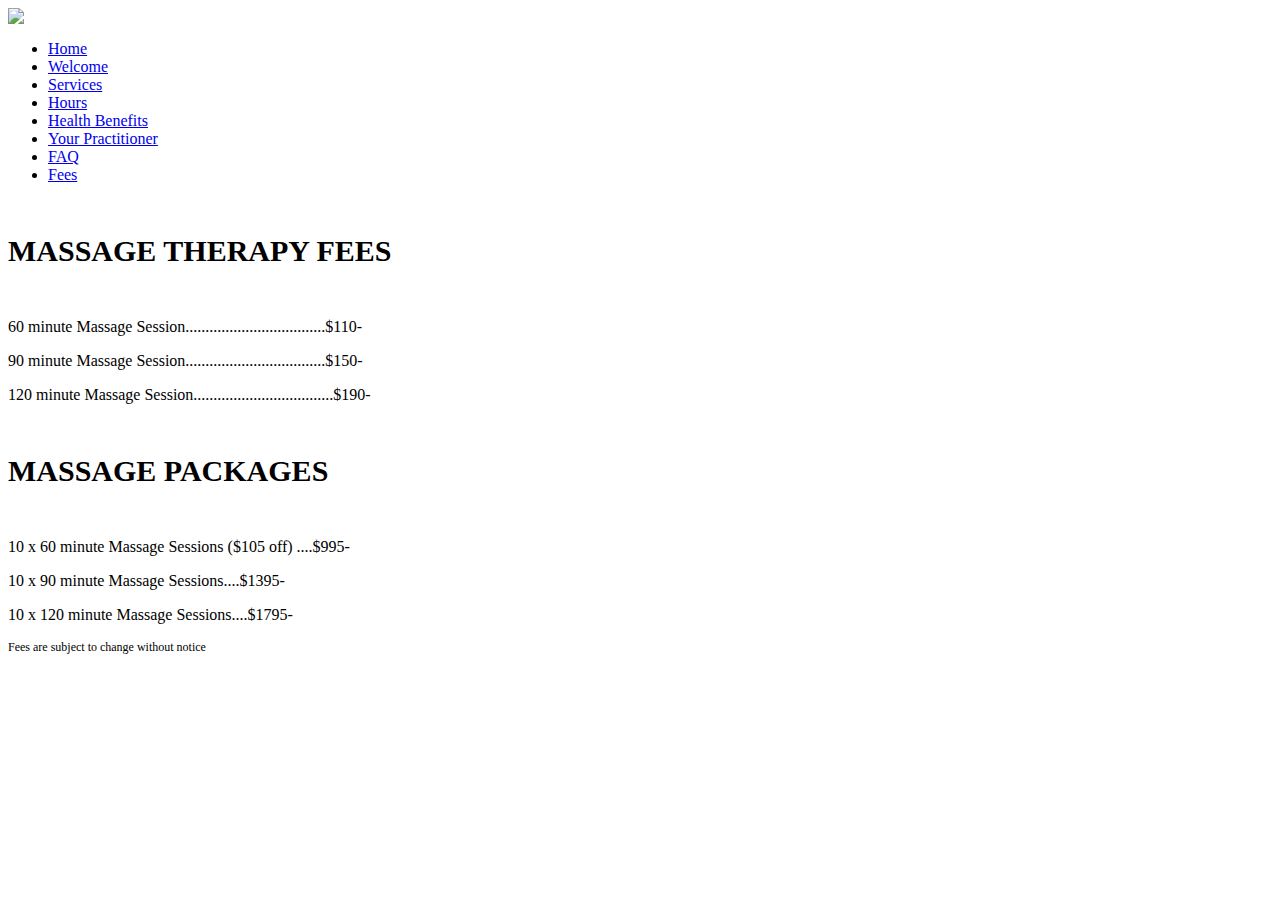
==== html/fees.html @ a1126b65 "Update fees.html" ====
<html>
	
	<head>
		<title>OptimalHealth</title>
  		<meta charset="utf-8"/>
		<link href="../css/style.css" rel="stylesheet" type="text/css" >
		<link rel="shortcut icon" href="../img/favicon.ico"/>
	</head>
	
	<body>
		<div class="Header">
			<img id="OptimalHealthLogo" src="../img/logo.png">
			<ul>
				<li>
					<a href="../index.html">Home</a>
				</li>
				<li>
					<a href="welcome.html">Welcome</a>
				</li>
				<li>
					<a href="services.html">Services</a>
				</li>
				<li>
					<a href="hours.html">Hours</a>
				</li>
				<li>
					<a href="health.html">Health Benefits</a>
				</li>
				<li>
					<a href="practitioner.html">Your Practitioner</a>
				</li>
						
				<li>
					<a href="faq.html">FAQ</a>
				</li>
				<li>
					<a href="fees.html">Fees</a>
				</li>
			</ul>
		</div>
		<div class="fees">
			<h1 style="font-size: 30px; padding-top: 30px; padding-bottom: 30px;">MASSAGE THERAPY FEES</h1>
			<p class= textBlock2 style="text-align: left;">60 minute Massage Session...................................$110-</p>
			<p class= textBlock2 style="text-align: left;">90 minute Massage Session...................................$150-</p>
			<p class= textBlock2 style="text-align: left;">120 minute Massage Session...................................$190-</p>
			<h1 style="font-size: 30px; padding-top: 30px; padding-bottom: 30px;">MASSAGE PACKAGES</h1>
			<p class= textBlock2 style="text-align: left;">10 x 60 minute Massage Sessions ($105 off) ....$995-</p>
			<p class= textBlock2 style="text-align: left;">10 x 90 minute Massage Sessions....$1395-</p>
			<p class= textBlock2 style="text-align: left;">10 x 120 minute Massage Sessions....$1795-</p>
			<p style="font-size: 12px;">Fees are subject to change without notice</p>
		</div>
	</body>
</html>
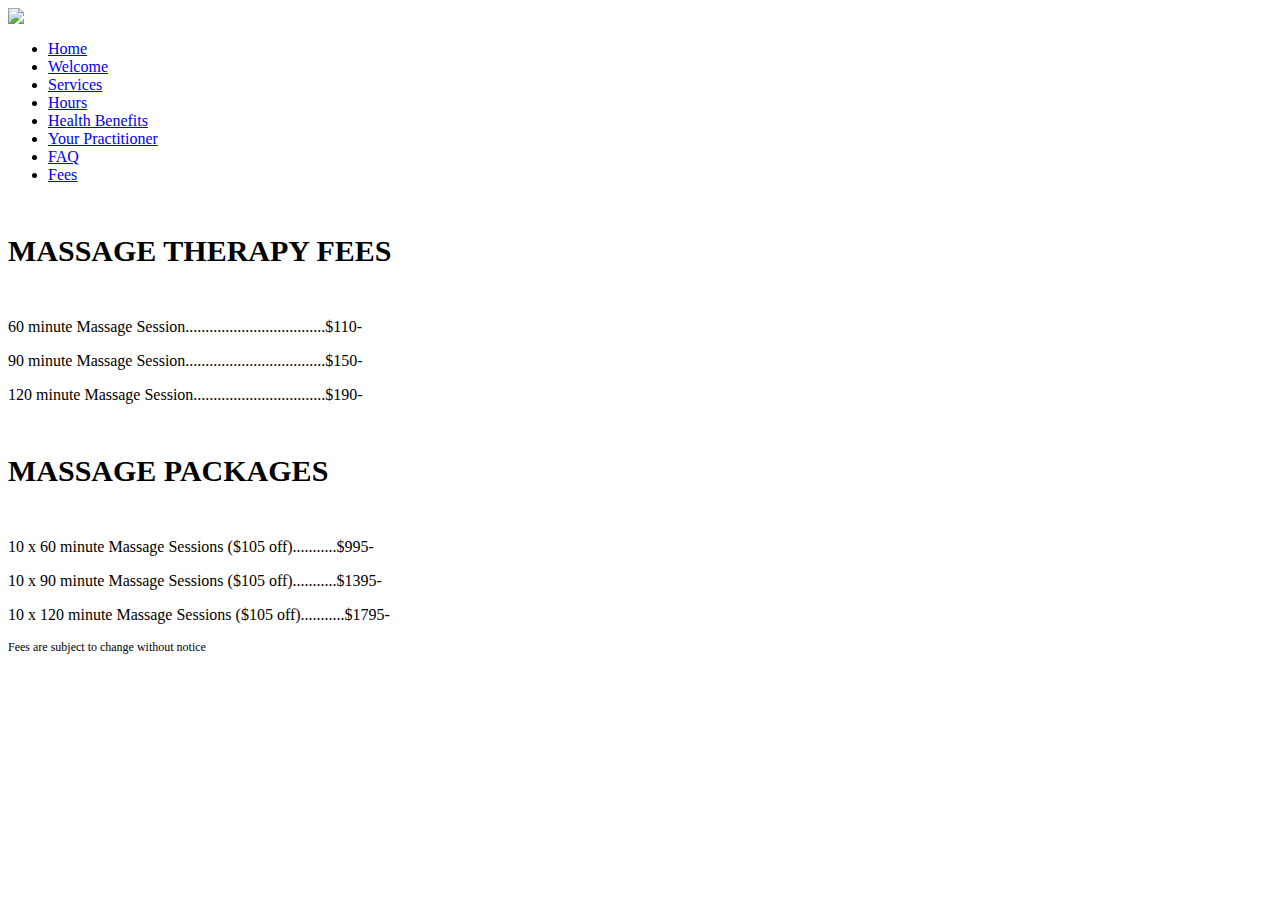
==== commit 01a5f633: "Update fees.html" ====
--- a/html/fees.html
+++ b/html/fees.html
@@ -42,11 +42,13 @@
 			<h1 style="font-size: 30px; padding-top: 30px; padding-bottom: 30px;">MASSAGE THERAPY FEES</h1>
 			<p class= textBlock2 style="text-align: left;">60 minute Massage Session...................................$110-</p>
 			<p class= textBlock2 style="text-align: left;">90 minute Massage Session...................................$150-</p>
-			<p class= textBlock2 style="text-align: left;">120 minute Massage Session...................................$190-</p>
+			<p class= textBlock2 style="text-align: left;">120 minute Massage Session.................................$190-</p>
 			<h1 style="font-size: 30px; padding-top: 30px; padding-bottom: 30px;">MASSAGE PACKAGES</h1>
-			<p class= textBlock2 style="text-align: left;">10 x 60 minute Massage Sessions ($105 off) ....$995-</p>
-			<p class= textBlock2 style="text-align: left;">10 x 90 minute Massage Sessions....$1395-</p>
-			<p class= textBlock2 style="text-align: left;">10 x 120 minute Massage Sessions....$1795-</p>
+			<p class= textBlock2 style="text-align: left;">10 x 60 minute Massage Sessions ($105 off)...........$995-
+</p>
+			<p class= textBlock2 style="text-align: left;">10 x 90 minute Massage Sessions ($105 off)...........$1395-
+</p>
+			<p class= textBlock2 style="text-align: left;">10 x 120 minute Massage Sessions ($105 off)...........$1795-</p>
 			<p style="font-size: 12px;">Fees are subject to change without notice</p>
 		</div>
 	</body>
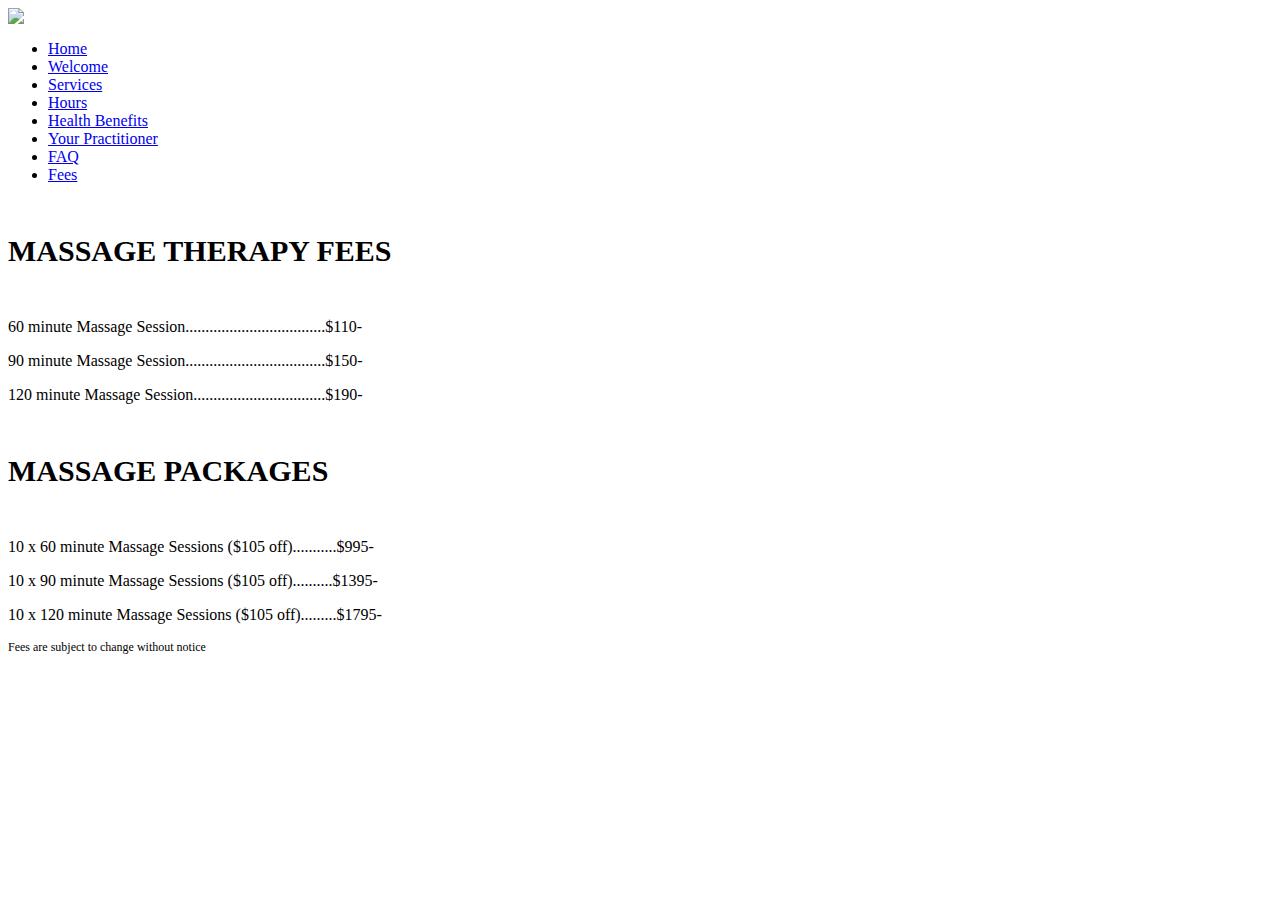
==== commit 449e6873: "Update fees.html" ====
--- a/html/fees.html
+++ b/html/fees.html
@@ -46,9 +46,9 @@
 			<h1 style="font-size: 30px; padding-top: 30px; padding-bottom: 30px;">MASSAGE PACKAGES</h1>
 			<p class= textBlock2 style="text-align: left;">10 x 60 minute Massage Sessions ($105 off)...........$995-
 </p>
-			<p class= textBlock2 style="text-align: left;">10 x 90 minute Massage Sessions ($105 off)...........$1395-
+			<p class= textBlock2 style="text-align: left;">10 x 90 minute Massage Sessions ($105 off)..........$1395-
 </p>
-			<p class= textBlock2 style="text-align: left;">10 x 120 minute Massage Sessions ($105 off)...........$1795-</p>
+			<p class= textBlock2 style="text-align: left;">10 x 120 minute Massage Sessions ($105 off).........$1795-</p>
 			<p style="font-size: 12px;">Fees are subject to change without notice</p>
 		</div>
 	</body>
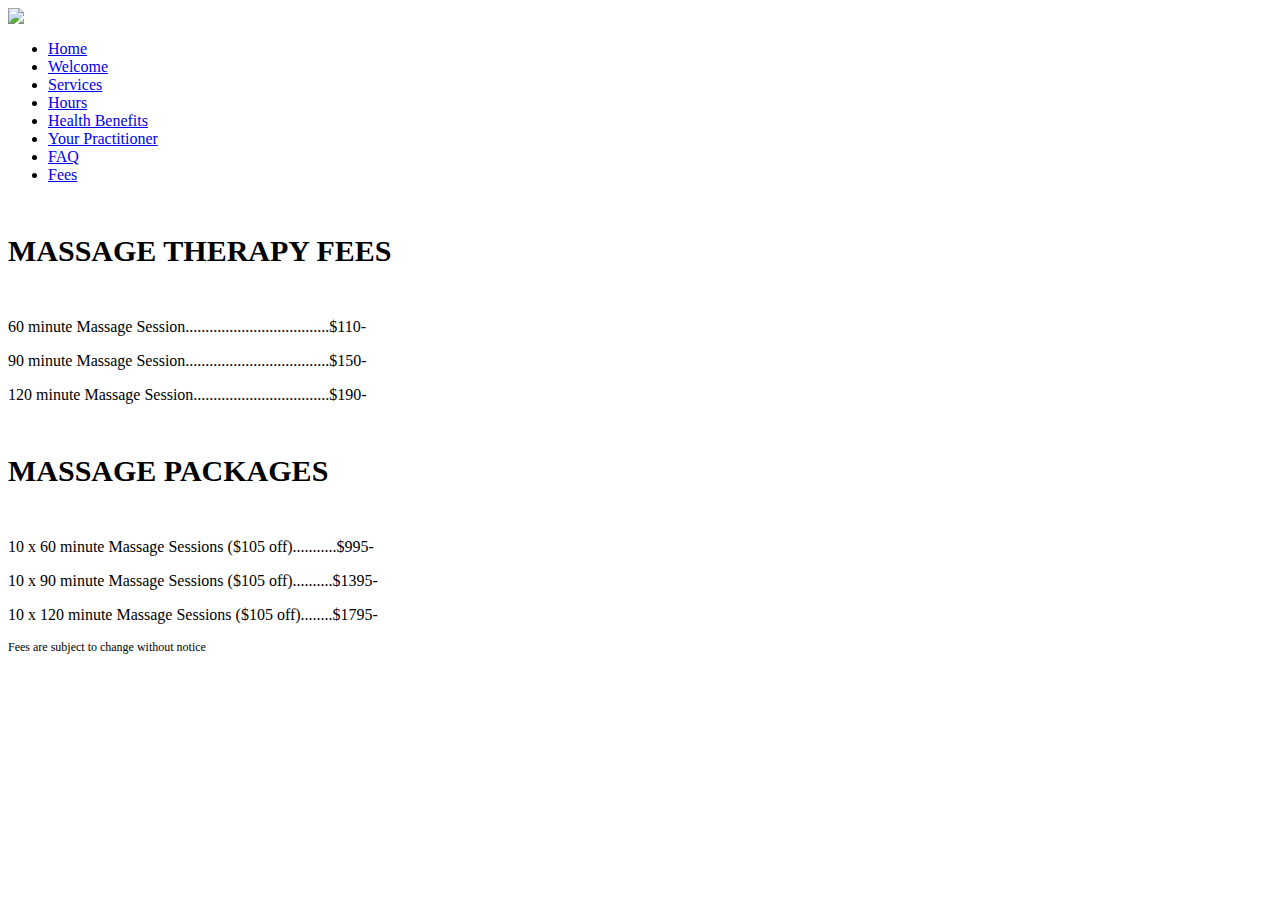
==== commit f78743c7: "Update fees.html" ====
--- a/html/fees.html
+++ b/html/fees.html
@@ -40,15 +40,15 @@
 		</div>
 		<div class="fees">
 			<h1 style="font-size: 30px; padding-top: 30px; padding-bottom: 30px;">MASSAGE THERAPY FEES</h1>
-			<p class= textBlock2 style="text-align: left;">60 minute Massage Session...................................$110-</p>
-			<p class= textBlock2 style="text-align: left;">90 minute Massage Session...................................$150-</p>
-			<p class= textBlock2 style="text-align: left;">120 minute Massage Session.................................$190-</p>
+			<p class= textBlock2 style="text-align: left;">60 minute Massage Session....................................$110-</p>
+			<p class= textBlock2 style="text-align: left;">90 minute Massage Session....................................$150-</p>
+			<p class= textBlock2 style="text-align: left;">120 minute Massage Session..................................$190-</p>
 			<h1 style="font-size: 30px; padding-top: 30px; padding-bottom: 30px;">MASSAGE PACKAGES</h1>
 			<p class= textBlock2 style="text-align: left;">10 x 60 minute Massage Sessions ($105 off)...........$995-
 </p>
 			<p class= textBlock2 style="text-align: left;">10 x 90 minute Massage Sessions ($105 off)..........$1395-
 </p>
-			<p class= textBlock2 style="text-align: left;">10 x 120 minute Massage Sessions ($105 off).........$1795-</p>
+			<p class= textBlock2 style="text-align: left;">10 x 120 minute Massage Sessions ($105 off)........$1795-</p>
 			<p style="font-size: 12px;">Fees are subject to change without notice</p>
 		</div>
 	</body>
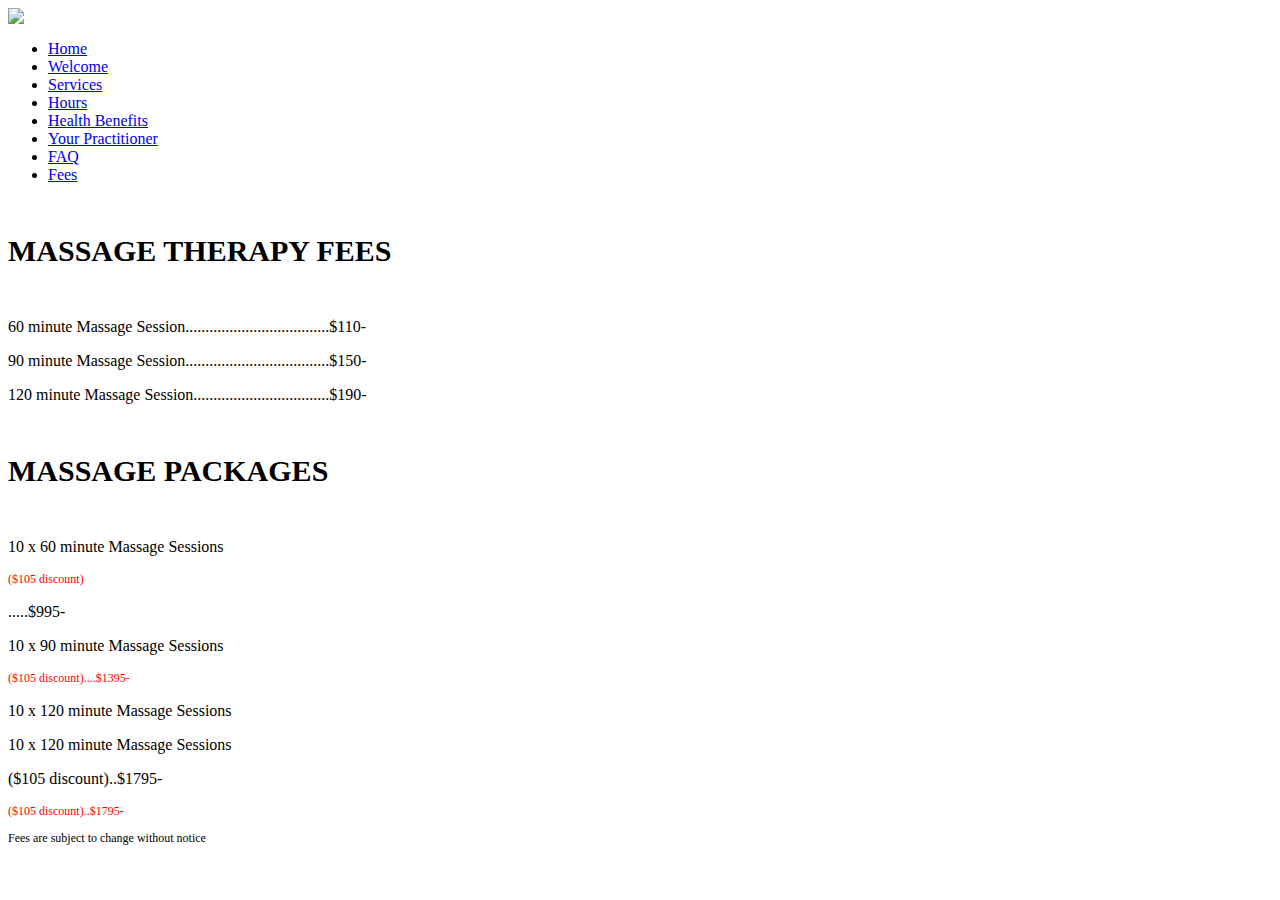
==== commit 531780f6: "Update fees.html" ====
--- a/html/fees.html
+++ b/html/fees.html
@@ -44,11 +44,10 @@
 			<p class= textBlock2 style="text-align: left;">90 minute Massage Session....................................$150-</p>
 			<p class= textBlock2 style="text-align: left;">120 minute Massage Session..................................$190-</p>
 			<h1 style="font-size: 30px; padding-top: 30px; padding-bottom: 30px;">MASSAGE PACKAGES</h1>
-			<p class= textBlock2 style="text-align: left;">10 x 60 minute Massage Sessions ($105 off)...........$995-
-</p>
-			<p class= textBlock2 style="text-align: left;">10 x 90 minute Massage Sessions ($105 off)..........$1395-
-</p>
-			<p class= textBlock2 style="text-align: left;">10 x 120 minute Massage Sessions ($105 off)........$1795-</p>
+			<p class= textBlock2 style="text-align: left;">10 x 60 minute Massage Sessions</p> <p style="font-size: 12px; color: red;">($105 discount)</p> <p class= textBlock2 style="text-align: left;">.....$995-</p>
+			<p class= textBlock2 style="text-align: left;">10 x 90 minute Massage Sessions</p> <p style="font-size: 12px; color: red;">($105 discount)....$1395-</p>
+			<p class= textBlock2 style="text-align: left;">10 x 120 minute Massage Sessions</p> <p class= textBlock2 style="text-align: left;">10 x 120 minute Massage Sessions</p> <p class= textBlock2 style="text-align: left;">($105 discount)..$1795-</p>
+			<p style="font-size: 12px; color: red;">($105 discount)..$1795-</p>
 			<p style="font-size: 12px;">Fees are subject to change without notice</p>
 		</div>
 	</body>
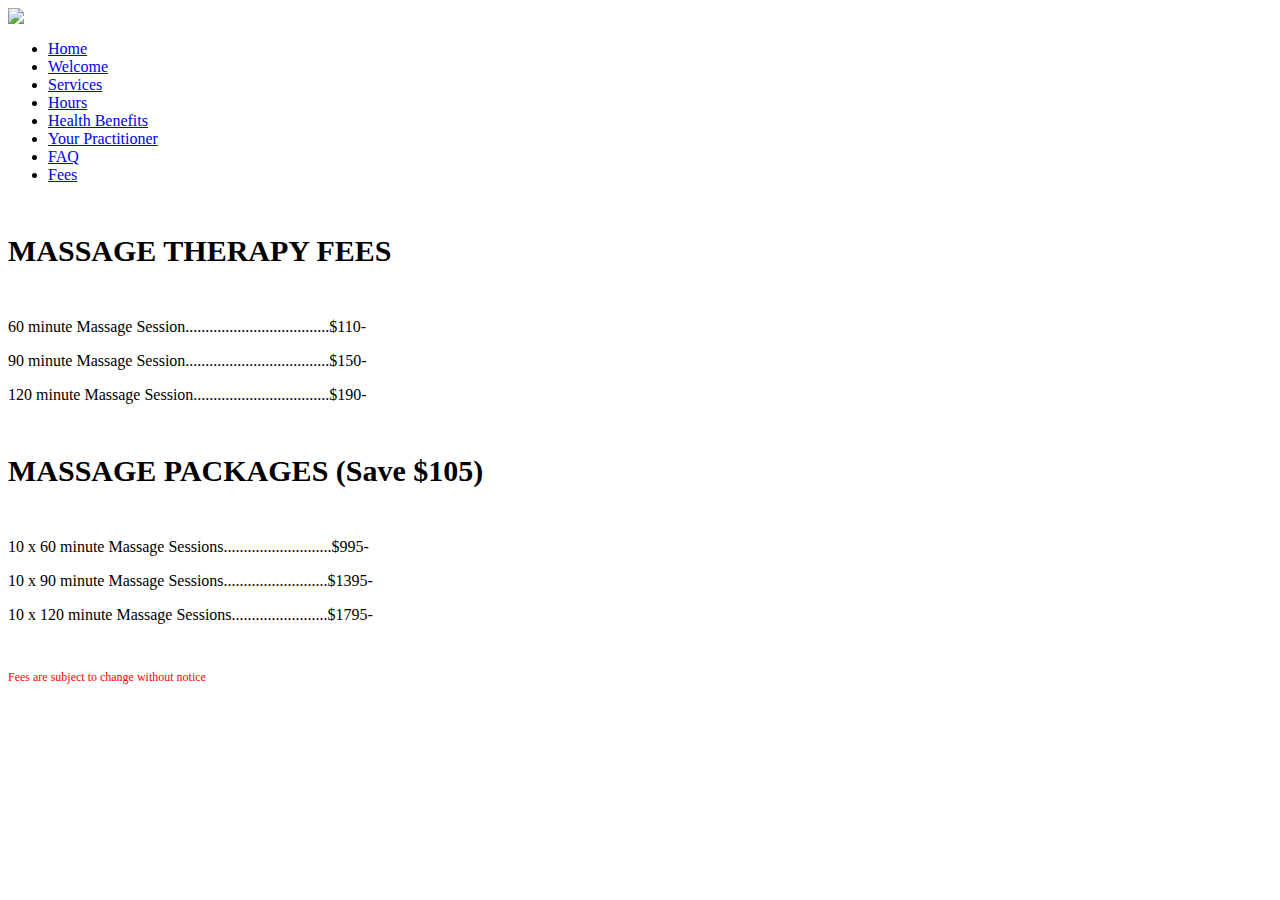
==== commit ad897a73: "Update fees.html" ====
--- a/html/fees.html
+++ b/html/fees.html
@@ -43,12 +43,11 @@
 			<p class= textBlock2 style="text-align: left;">60 minute Massage Session....................................$110-</p>
 			<p class= textBlock2 style="text-align: left;">90 minute Massage Session....................................$150-</p>
 			<p class= textBlock2 style="text-align: left;">120 minute Massage Session..................................$190-</p>
-			<h1 style="font-size: 30px; padding-top: 30px; padding-bottom: 30px;">MASSAGE PACKAGES</h1>
-			<p class= textBlock2 style="text-align: left;">10 x 60 minute Massage Sessions</p> <p style="font-size: 12px; color: red;">($105 discount)</p> <p class= textBlock2 style="text-align: left;">.....$995-</p>
-			<p class= textBlock2 style="text-align: left;">10 x 90 minute Massage Sessions</p> <p style="font-size: 12px; color: red;">($105 discount)....$1395-</p>
-			<p class= textBlock2 style="text-align: left;">10 x 120 minute Massage Sessions</p> <p class= textBlock2 style="text-align: left;">10 x 120 minute Massage Sessions</p> <p class= textBlock2 style="text-align: left;">($105 discount)..$1795-</p>
-			<p style="font-size: 12px; color: red;">($105 discount)..$1795-</p>
-			<p style="font-size: 12px;">Fees are subject to change without notice</p>
+			<h1 style="font-size: 30px; padding-top: 30px; padding-bottom: 30px;">MASSAGE PACKAGES (Save $105) </h1>
+			<p class= textBlock2 style="text-align: left;">10 x 60 minute Massage Sessions...........................$995-</p>
+			<p class= textBlock2 style="text-align: left;">10 x 90 minute Massage Sessions..........................$1395-</p>
+			<p class= textBlock2 style="text-align: left;">10 x 120 minute Massage Sessions........................$1795-</p><br>
+			<p style="font-size: 12px; color: red">Fees are subject to change without notice</p>
 		</div>
 	</body>
 </html>
